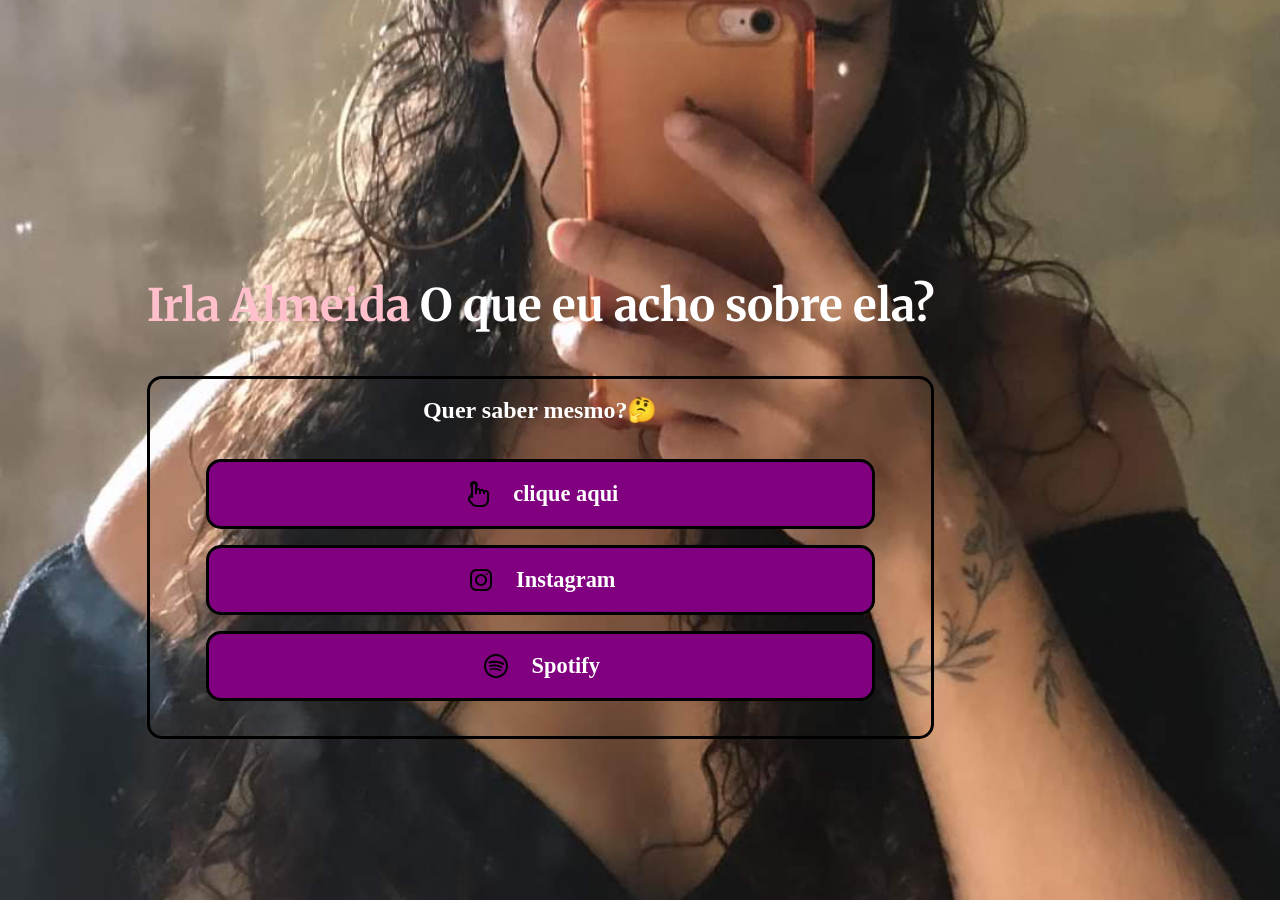
==== index.html @ f895bc29 "Irla Almeida" ====
<!DOCTYPE html>
<html lang="pt-br">
<head>
    <meta charset="UTF-8">
    <meta name="viewport" content="width=device-width, initil-scale=1.0">
    <title>Irla Almeida </title>
    <link rel="stylesheet" href="./style.css">
    <link rel="icon" href="./assets/mail.png" type="image/x-icon">
    <link rel="preconnect" href="https://fonts.gstatic.com" crossorigin>
    <link rel="preconnect" href="https://fonts.googleapis.com">
    <link rel="preconnect" href="https://fonts.gstatic.com" crossorigin>
    <link href="https://fonts.googleapis.com/css2?family=Merriweather:ital,wght@0,300;0,400;0,700;0,900;1,300;1,400;1,700;1,900&display=swap" rel="stylesheet">
</head>
<body>
    <main class="apresentacao">
        <section class="apresentacao__conteudo">
            <div class="conteudo">
                <h1 class="conteudo__titulo"><strog class="titulo__destaque">Irla Almeida</strog> O que eu acho sobre ela?</h1>
                <div class="botoes">
                    <h3 class="botoes__subtitulo">Quer saber mesmo?🤔</h3>
                    <a href="./about.html" class="botoes__link click"><img src="./assets/icons8-interface-de-usuário-natural-2-32.png"> clique aqui</a>
                    <a href="https://www.instagram.com/irllalmeida" class="botoes__link instagram"><img src="./assets/icons8-instagram-32.png">Instagram</a>
                    <a href="https://open.spotify.com/intl-pt/track/3i5qVV8azKqGFK4Gzdt5YS?si=a07119a8323c48a5" class="botoes__link spotify"><img class="icone__spotify" src="./assets/icons8-spotify-32.png">Spotify</a>
                </div>
            </div>
        </section>
    </main>
</body>
</html>
---- style.css ----
@import url("./estilos/sobre.css");
@import url("./estilos/cabecalho.css");
@import url("./estilos/apresentacao.css");
@import url("./estilos/header.css");
@import url("./reset.css");

:root {
    --cor-de-fundo: gray;
    --branco: white;
    --fonte-principal: ;
    --cor-do-titulo: blue;
    --cor-do-texto: white;
    --fonte-titulo: "Merriweather", serif;
}

body {
    background-image: url("./assets/FB_IMG_1724615992009.jpg");
    background-repeat: no-repeat;
    background-size: cover;
    background-position: center;
    padding: 9%;
    height: 100vh;
    box-sizing: border-box;
    color: var(--cor-do-texto);
    font-size: 16px;
    font-weight: 400;
    background-color: purple;
}
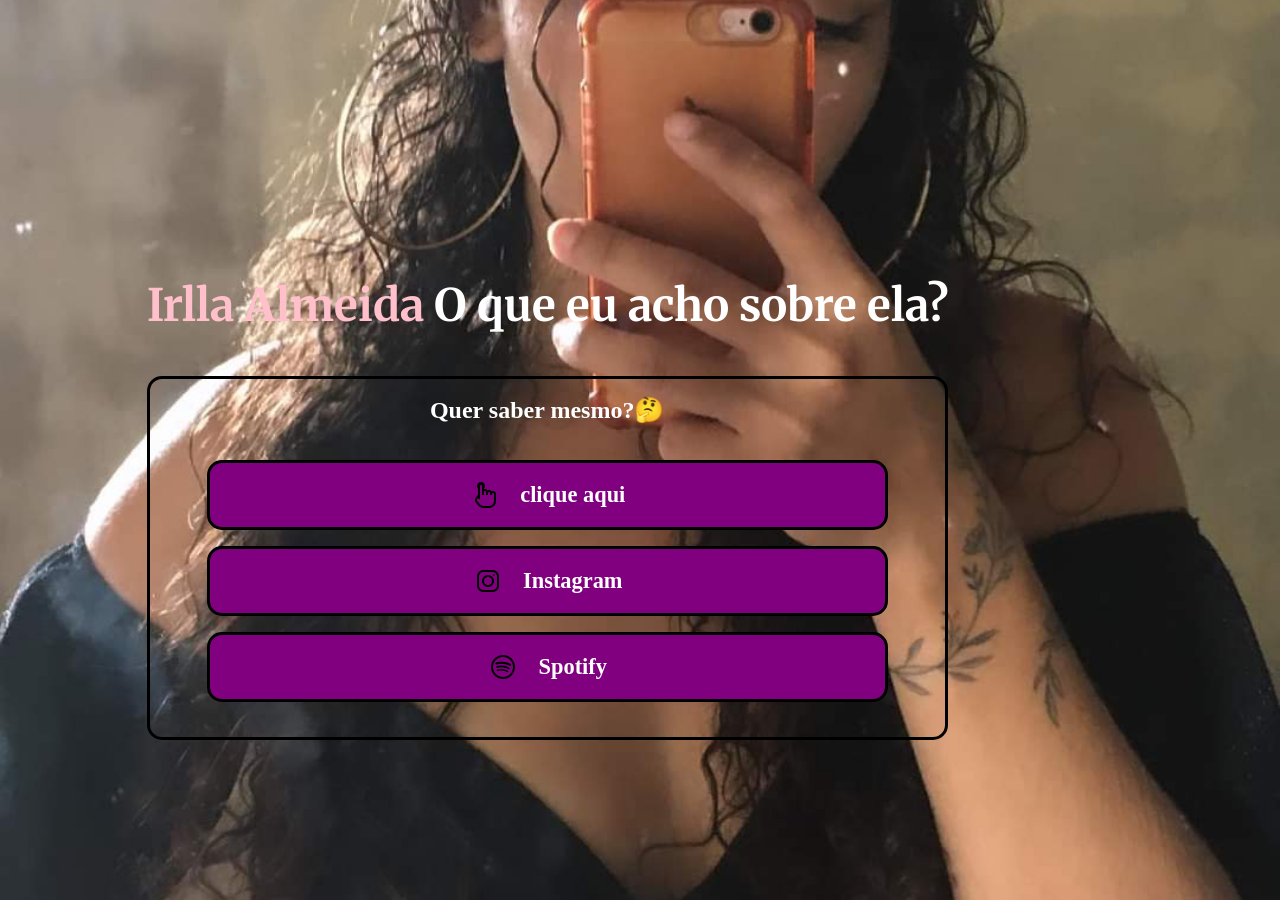
==== commit a505295c: "atualização" ====
--- a/index.html
+++ b/index.html
@@ -15,7 +15,7 @@
     <main class="apresentacao">
         <section class="apresentacao__conteudo">
             <div class="conteudo">
-                <h1 class="conteudo__titulo"><strog class="titulo__destaque">Irla Almeida</strog> O que eu acho sobre ela?</h1>
+                <h1 class="conteudo__titulo"><strog class="titulo__destaque">Irlla Almeida</strog> O que eu acho sobre ela?</h1>
                 <div class="botoes">
                     <h3 class="botoes__subtitulo">Quer saber mesmo?🤔</h3>
                     <a href="./about.html" class="botoes__link click"><img src="./assets/icons8-interface-de-usuário-natural-2-32.png"> clique aqui</a>
